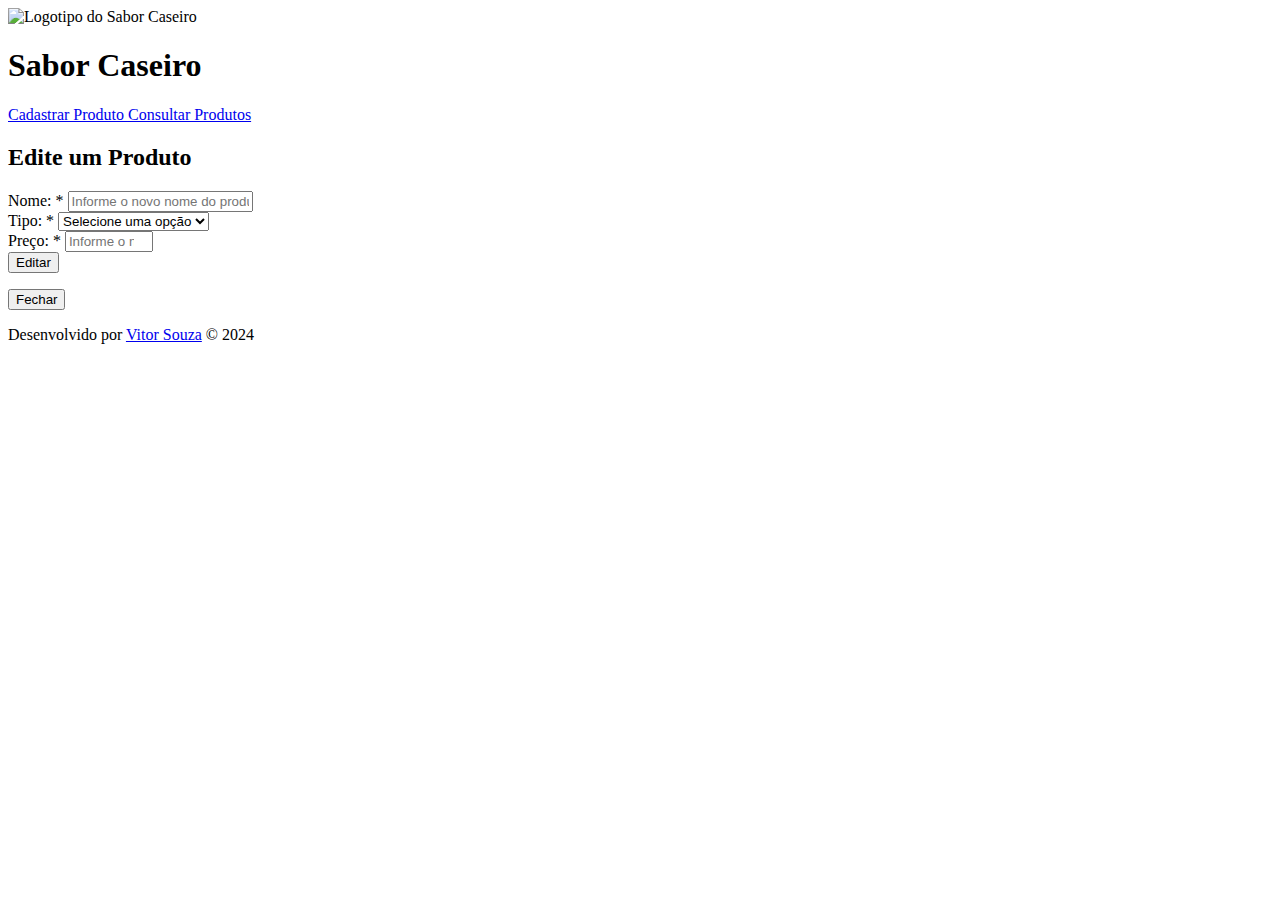
==== frontend/editarProduto.html @ 605f9eaa "Projeto finalizado" ====
<!DOCTYPE html>
<html lang="pt-BR">
<head>
    <meta charset="UTF-8">
    <meta name="viewport" content="width=device-width, initial-scale=1.0">
    <title>Sabor Caseiro - Edite um Produto</title>
    <link rel="stylesheet" href="css/principal.css">
    <link rel="stylesheet" href="css/formularios.css">
    <link rel="shortcut icon" href="img/favicon.ico" type="image/x-icon">
    <script src="js/principal.js" defer></script>
    <script src="js/validarFormularios.js" defer></script>
</head>
<body>
    <header class="cabecalho">
        <img src="img/logotipo.svg" alt="Logotipo do Sabor Caseiro" class="logotipo">
        <h1 class="tituloPrincipal">Sabor Caseiro</h1>
    </header>
    <nav class="navegacao">
        <div id="areaLinksNavegacao">
            <a href="index.html" class="linkNavegacao">
                <i class="bi bi-plus-square"></i> Cadastrar Produto
            </a>
            <a href="consultarProdutos.html" class="linkNavegacao">
                <i class="bi bi-search"></i> Consultar Produtos
            </a>
        </div>
        <i class="bi bi-list" id="iconeMenu"></i>
    </nav>
    <main class="conteudoPrincipal">
        <h2 class="tituloConteudoPrincipal">
            Edite um Produto <i class="bi bi-pencil-square"></i>
        </h2>
        <form id="formulario">
            <div class="areaEntradaDados">
                <label for="campoNome" class="rotulo">
                    Nome: <span class="campoObrigatorio">*</span>
                </label>
                <input type="text" id="campoNome" class="campoEntradaDados" placeholder="Informe o novo nome do produto" maxlength="30" required>
            </div>
            <div class="areaEntradaDados">
                <label for="campoTipo" class="rotulo">
                    Tipo: <span class="campoObrigatorio">*</span>
                </label>
                <select id="campoTipo" class="campoEntradaDados" required>
                    <option value="" class="opcaoTipo">Selecione uma opção</option>
                    <option value="aperitivo" class="opcaoTipo">Aperitivo</option>
                    <option value="pratoPrincipal" class="opcaoTipo">Prato Principal</option>
                    <option value="sobremesa" class="opcaoTipo">Sobremesa</option>
                    <option value="bebida" class="opcaoTipo">Bebida</option>
                </select>
            </div>
            <div class="areaEntradaDados">
                <label for="campoPreco" class="rotulo">
                    Preço: <span class="campoObrigatorio">*</span>
                </label>
                <input type="number" id="campoPreco" class="campoEntradaDados" placeholder="Informe o novo preço do produto" min="1" max="999.99" step=".01" required>
            </div>
            <input type="hidden" name="editarProduto">
            <button type="submit" class="botaoEnvio">
                Editar <i class="bi bi-pencil-square"></i>
            </button>
        </form>
    </main>
    <div id="areaModal">
        <div class="modal">
            <p id="mensagemModal"></p>
            <button type="button" id="botaoFecharModal">
                Fechar <i class="bi bi-x-square"></i>
            </button>
        </div>
    </div>
    <footer class="rodape">
        <p class="direitosAutorais">
            Desenvolvido por <a href="https://github.com/vitorGarcia506" target="_blank" class="linkDireitosAutorais">Vitor Souza</a> &copy; 2024
        </p>
    </footer>
</body>
</html>
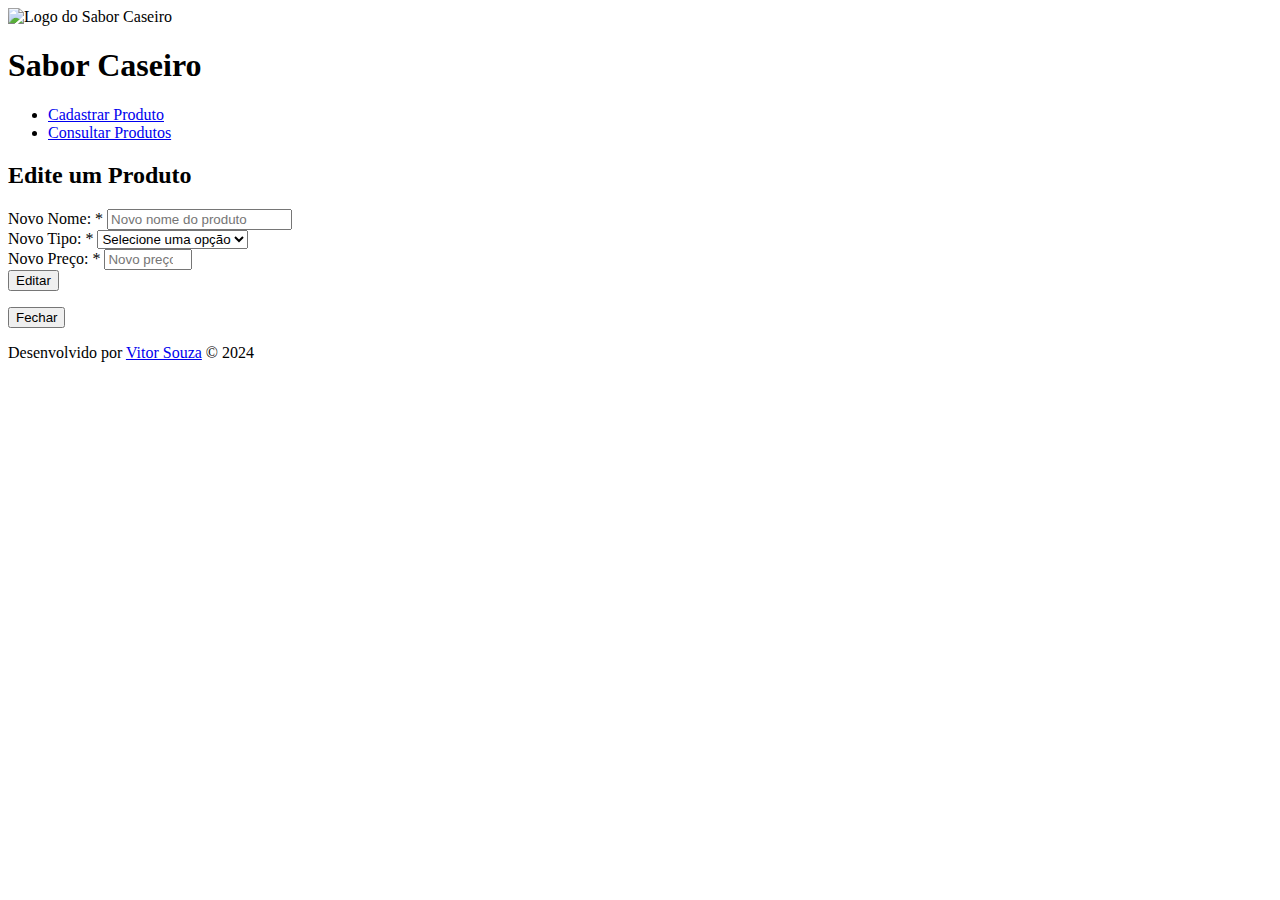
==== commit e8c28162: "Fiz alterações no HTML" ====
--- a/frontend/editarProduto.html
+++ b/frontend/editarProduto.html
@@ -1,78 +1,103 @@
 <!DOCTYPE html>
 <html lang="pt-BR">
-<head>
-    <meta charset="UTF-8">
-    <meta name="viewport" content="width=device-width, initial-scale=1.0">
+  <head>
+    <meta charset="UTF-8" />
+    <meta name="viewport" content="width=device-width, initial-scale=1.0" />
     <title>Sabor Caseiro - Edite um Produto</title>
-    <link rel="stylesheet" href="css/principal.css">
-    <link rel="stylesheet" href="css/formularios.css">
-    <link rel="shortcut icon" href="img/favicon.ico" type="image/x-icon">
-    <script src="js/principal.js" defer></script>
-    <script src="js/validarFormularios.js" defer></script>
-</head>
-<body>
-    <header class="cabecalho">
-        <img src="img/logotipo.svg" alt="Logotipo do Sabor Caseiro" class="logotipo">
-        <h1 class="tituloPrincipal">Sabor Caseiro</h1>
+    <link rel="shortcut icon" href="img/favicon.ico" type="image/x-icon" />
+    <link rel="stylesheet" href="css/main.css" />
+    <script src="js/main.js" defer></script>
+    <script src="js/editarProduto.js" defer></script>
+  </head>
+  <body>
+    <header>
+      <img src="img/logo.svg" alt="Logo do Sabor Caseiro" />
+      <h1>Sabor Caseiro</h1>
     </header>
-    <nav class="navegacao">
-        <div id="areaLinksNavegacao">
-            <a href="index.html" class="linkNavegacao">
-                <i class="bi bi-plus-square"></i> Cadastrar Produto
-            </a>
-            <a href="consultarProdutos.html" class="linkNavegacao">
-                <i class="bi bi-search"></i> Consultar Produtos
-            </a>
+
+    <nav>
+      <i class="bi bi-list" id="iconeMenu"></i>
+      <ul id="listaLinksNav">
+        <li>
+          <a href="index.html" class="linkNav">
+            <i class="bi bi-plus-square"></i> Cadastrar Produto
+          </a>
+        </li>
+        <li>
+          <a href="consultarProdutos.html" class="linkNav">
+            <i class="bi bi-search"></i> Consultar Produtos
+          </a>
+        </li>
+      </ul>
+    </nav>
+
+    <section>
+      <h2>Edite um Produto <i class="bi bi-pencil-square"></i></h2>
+      <form id="formEditProduto">
+        <div class="agrupamentoForm">
+          <label for="novoNome">
+            Novo Nome: <span class="campoObrigatorio">*</span>
+          </label>
+          <input
+            type="text"
+            id="novoNome"
+            class="campo"
+            placeholder="Novo nome do produto"
+            maxlength="30"
+            required
+          />
         </div>
-        <i class="bi bi-list" id="iconeMenu"></i>
-    </nav>
-    <main class="conteudoPrincipal">
-        <h2 class="tituloConteudoPrincipal">
-            Edite um Produto <i class="bi bi-pencil-square"></i>
-        </h2>
-        <form id="formulario">
-            <div class="areaEntradaDados">
-                <label for="campoNome" class="rotulo">
-                    Nome: <span class="campoObrigatorio">*</span>
-                </label>
-                <input type="text" id="campoNome" class="campoEntradaDados" placeholder="Informe o novo nome do produto" maxlength="30" required>
-            </div>
-            <div class="areaEntradaDados">
-                <label for="campoTipo" class="rotulo">
-                    Tipo: <span class="campoObrigatorio">*</span>
-                </label>
-                <select id="campoTipo" class="campoEntradaDados" required>
-                    <option value="" class="opcaoTipo">Selecione uma opção</option>
-                    <option value="aperitivo" class="opcaoTipo">Aperitivo</option>
-                    <option value="pratoPrincipal" class="opcaoTipo">Prato Principal</option>
-                    <option value="sobremesa" class="opcaoTipo">Sobremesa</option>
-                    <option value="bebida" class="opcaoTipo">Bebida</option>
-                </select>
-            </div>
-            <div class="areaEntradaDados">
-                <label for="campoPreco" class="rotulo">
-                    Preço: <span class="campoObrigatorio">*</span>
-                </label>
-                <input type="number" id="campoPreco" class="campoEntradaDados" placeholder="Informe o novo preço do produto" min="1" max="999.99" step=".01" required>
-            </div>
-            <input type="hidden" name="editarProduto">
-            <button type="submit" class="botaoEnvio">
-                Editar <i class="bi bi-pencil-square"></i>
-            </button>
-        </form>
-    </main>
-    <div id="areaModal">
-        <div class="modal">
-            <p id="mensagemModal"></p>
-            <button type="button" id="botaoFecharModal">
-                Fechar <i class="bi bi-x-square"></i>
-            </button>
+        <div class="agrupamentoForm">
+          <label for="novoTipo">
+            Novo Tipo: <span class="campoObrigatorio">*</span>
+          </label>
+          <select id="novoTipo" class="campo" required>
+            <option value="">Selecione uma opção</option>
+            <option value="aperitivo">Aperitivo</option>
+            <option value="pratoPrincipal">Prato Principal</option>
+            <option value="sobremesa">Sobremesa</option>
+            <option value="bebida">Bebida</option>
+          </select>
         </div>
+        <div class="agrupamentoForm">
+          <label for="novoPreco">
+            Novo Preço: <span class="campoObrigatorio">*</span>
+          </label>
+          <input
+            type="number"
+            id="novoPreco"
+            class="campo"
+            placeholder="Novo preço do produto"
+            min="1"
+            max="999.99"
+            step="0.01"
+            required
+          />
+        </div>
+        <button type="submit" id="botaoEnvio">
+          Editar <i class="bi bi-pencil-square"></i>
+        </button>
+      </form>
+    </section>
+
+    <div id="fade">
+      <div id="modal">
+        <p id="mensagemModal"></p>
+        <button type="button" id="botaoFecharModal">
+          Fechar <i class="bi bi-x-square"></i>
+        </button>
+      </div>
     </div>
-    <footer class="rodape">
-        <p class="direitosAutorais">
-            Desenvolvido por <a href="https://github.com/vitorGarcia506" target="_blank" class="linkDireitosAutorais">Vitor Souza</a> &copy; 2024
-        </p>
+
+    <footer>
+      <p id="copyright">
+        Desenvolvido por
+        <a href="https://github.com/vitorGarcia506" id="linkCopyright"
+          >Vitor Souza</a
+        >
+        &copy;
+        <span id="dataAtual">2024</span>
+      </p>
     </footer>
-</body>
-</html>+  </body>
+</html>
